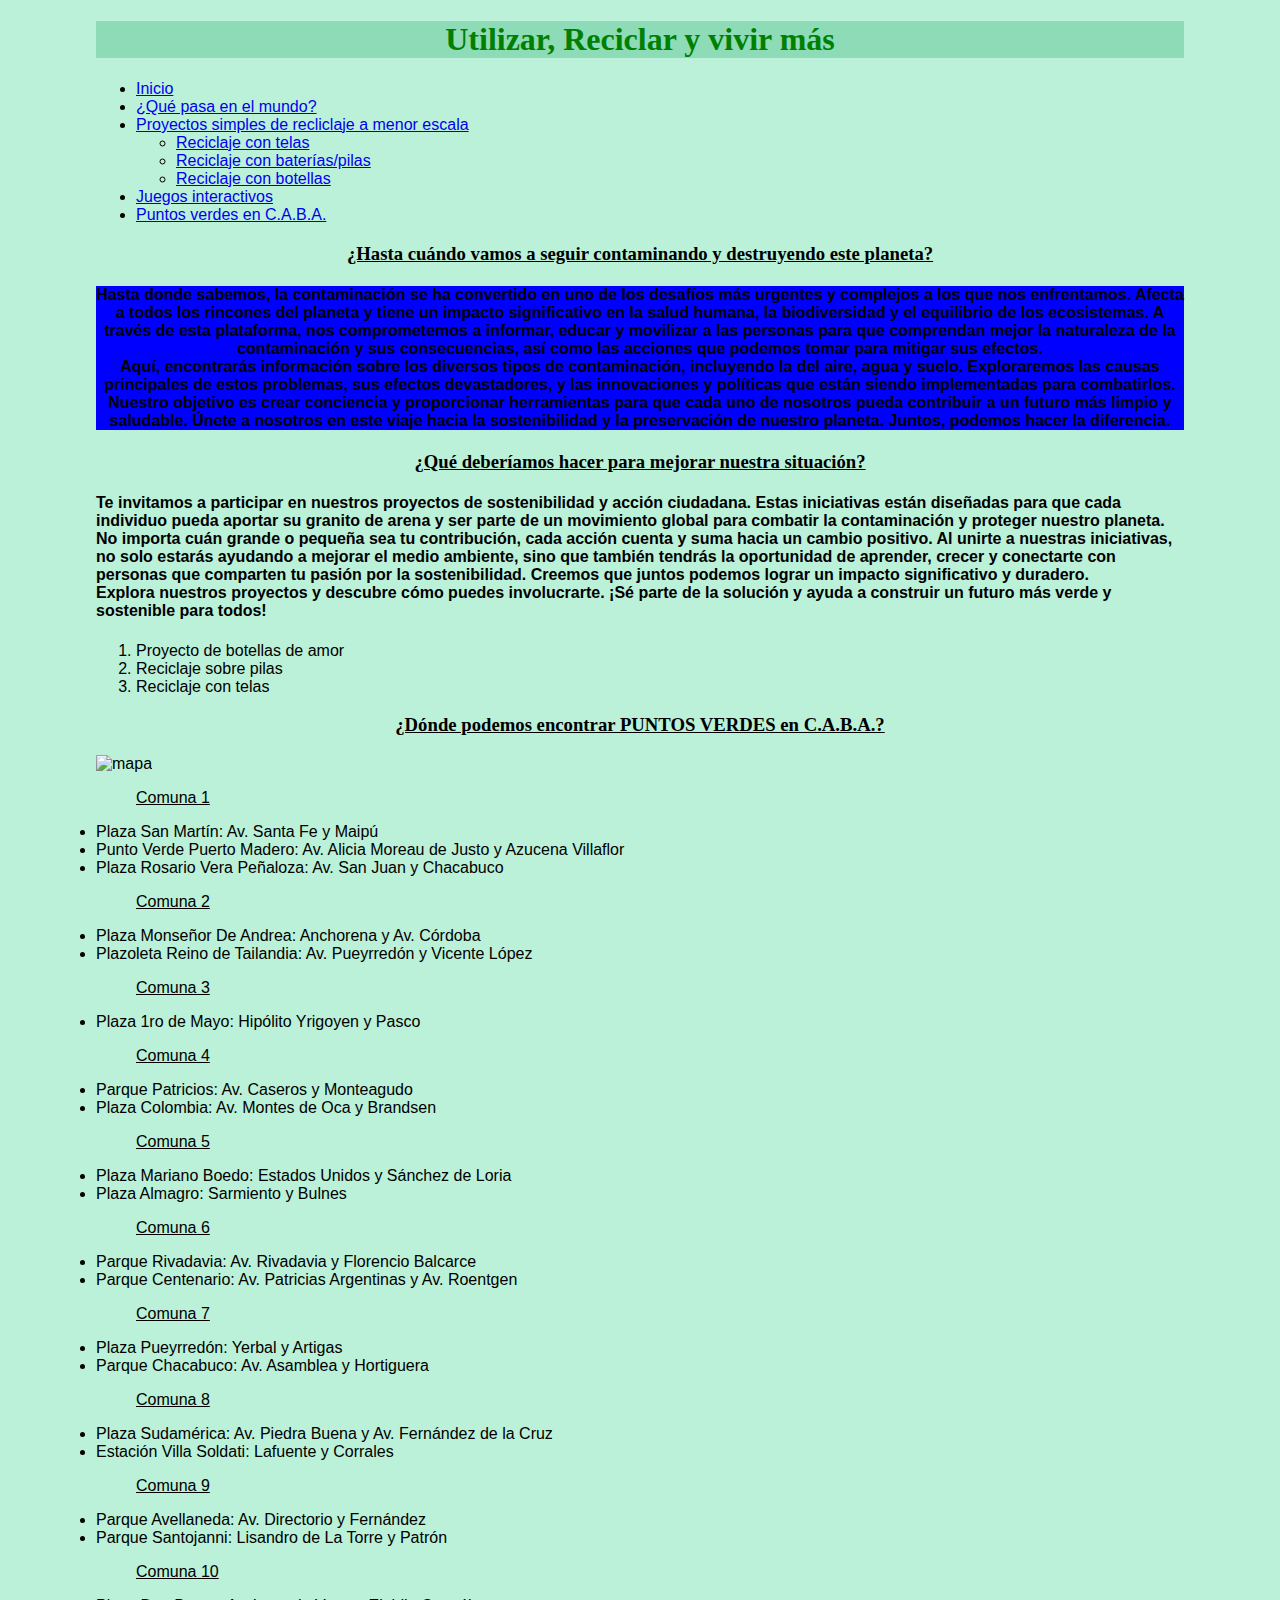
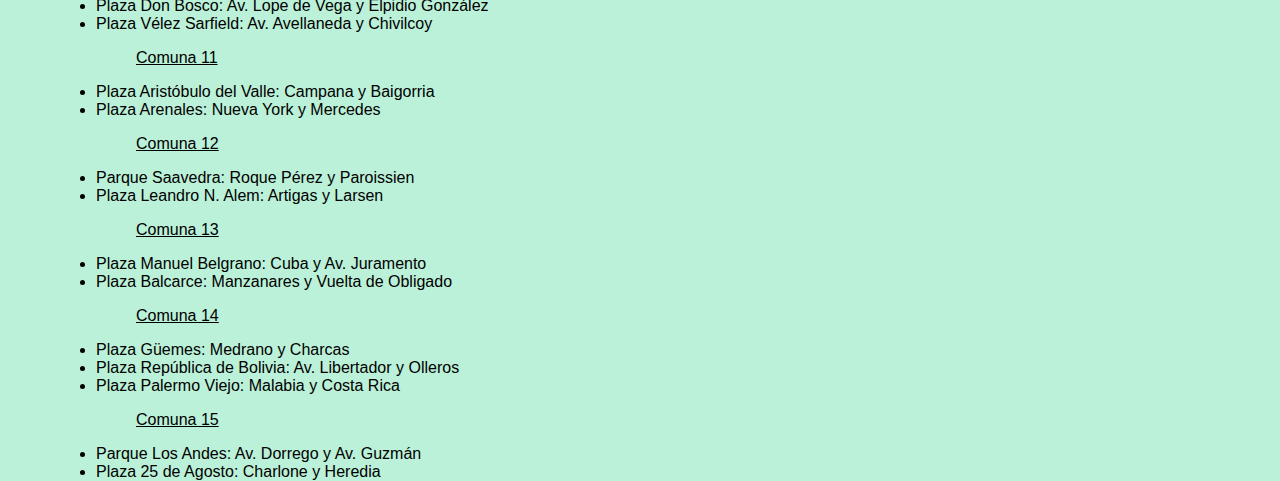
==== index.html @ 0a305ed3 "Add files via upload" ====
<!DOCTYPE html>
<html>
<head>
    <meta charset="UTF-8" />
    <title>Proyecto reciclaje</title>
    <link rel="stylesheet" href="inicio.css">
    <script src="./script.js"></script>
</head>
<body>
    <header>
        <h1 class="titulo">Utilizar, Reciclar y vivir más</h1>
        <!--Acá va el menu-->
        <div>
           <ul>
            <li> <a href="inicio.html">Inicio</a></li>   
            <li> <a href="¿Qué pasa en el mundo?">¿Qué pasa en el mundo?</a></li>
            <li> <a href="Proyectos simples de recliclaje a menor escala">Proyectos simples de recliclaje a menor escala</a></li>
                <ul>
                    <li> <a href="telas.html">Reciclaje con telas</a></li>
                    <li> <a href="pilas.html">Reciclaje con baterías/pilas</a></li>
                    <li> <a href="botellas.html">Reciclaje con botellas</a></li> <!--PROYECTO BOTELLAS DE AMOR-->
                </ul>
            <li> <a href="Juegos interactivos">Juegos interactivos</a></li> <!--acá me refiero a algún forms o formas para interactuar con las ppl-->
            <li> <a href="Puntos verdes en C.A.B.A.">Puntos verdes en C.A.B.A.</a></li>
           </ul>
        </div>
    </header>
    <main>
        <!--Esta sería una pequeña intro-->
       <div>
        <h3 class="subtitulo">¿Hasta cuándo vamos a seguir contaminando y destruyendo este planeta?</h3>
        <h4>
            <p class="texto" > Hasta donde sabemos,  la contaminación se ha convertido en uno de los desafíos más urgentes y complejos a los que nos enfrentamos. Afecta a todos los rincones del planeta y tiene un impacto significativo en la salud humana, la biodiversidad y el equilibrio de los ecosistemas. A través de esta plataforma, nos comprometemos a informar, educar y movilizar a las personas para que comprendan mejor la naturaleza de la contaminación y sus consecuencias, así como las acciones que podemos tomar para mitigar sus efectos. <br> 
                Aquí, encontrarás información sobre los diversos tipos de contaminación, incluyendo la del aire, agua y suelo. Exploraremos las causas principales de estos problemas, sus efectos devastadores, y las innovaciones y políticas que están siendo implementadas para combatirlos. <br>
                Nuestro objetivo es crear conciencia y proporcionar herramientas para que cada uno de nosotros pueda contribuir a un futuro más limpio y saludable. Únete a nosotros en este viaje hacia la sostenibilidad y la preservación de nuestro planeta. Juntos, podemos hacer la diferencia.
            </p>
            </h4>
       </div>
        <!--acá empezamos con el tema de lo q pasa en el mundo (datos reales, algún link de algun noticia x ahí, videos, imágenes); abarcamos el tema de la CONTAMINACIÓN-->
       <div>
          <h3 class="subtitulo">¿Qué deberíamos hacer para mejorar nuestra situación?</h3>
          <h4>
              <p>Te invitamos a participar en nuestros proyectos de sostenibilidad y acción ciudadana. Estas iniciativas están diseñadas para que cada individuo pueda aportar su granito de arena y ser parte de un movimiento global para combatir la contaminación y proteger nuestro planeta. <br>
              No importa cuán grande o pequeña sea tu contribución, cada acción cuenta y suma hacia un cambio positivo. Al unirte a nuestras iniciativas, no solo estarás ayudando a mejorar el medio ambiente, sino que también tendrás la oportunidad de aprender, crecer y conectarte con personas que comparten tu pasión por la sostenibilidad. Creemos que juntos podemos lograr un impacto significativo y duradero. <br>
              Explora nuestros proyectos y descubre cómo puedes involucrarte. ¡Sé parte de la solución y ayuda a construir un futuro más verde y sostenible para todos!
              </p>
          </h4>
           <p><ol> <!--acá si vemos algün proyecto más lo sumamos, pero cada una completa alguno,:)-->
               <li>Proyecto de botellas de amor</li>
               <li>Reciclaje sobre pilas</li>
               <li>Reciclaje con telas</li>
           </ol></p>
       </div>
        
       <div> <!--acá dejamos la información sobre los puntos verdes (agregamos direcciones, mapas, alguna info con texto)-->
           <h3 class="subtitulo">¿Dónde podemos encontrar PUNTOS VERDES en C.A.B.A.?</h3>
           <img src="https://observatorioamba.org/images/pyp/interactivos/caba.jpg" alt="mapa" style="width:500px;height:600px;">
           <ul class="comuna">Comuna 1</ul>
            <li> Plaza San Martín: Av. Santa Fe y Maipú</li>
            <li>Punto Verde Puerto Madero: Av. Alicia Moreau de Justo y Azucena Villaflor </li>
            <li>Plaza Rosario Vera Peñaloza: Av. San Juan y Chacabuco </li>
           <ul class="comuna">Comuna 2</ul>
            <li>Plaza Monseñor De Andrea: Anchorena y Av. Córdoba </li>
            <li>Plazoleta Reino de Tailandia: Av. Pueyrredón y Vicente López</li>
           <ul class="comuna">Comuna 3</ul>
            <li>Plaza 1ro de Mayo: Hipólito Yrigoyen y Pasco</li>
           <ul class="comuna">Comuna 4</ul>
            <li>Parque Patricios: Av. Caseros y Monteagudo</li>
            <li>Plaza Colombia: Av. Montes de Oca y Brandsen</li>
           <ul class="comuna">Comuna 5</ul>
            <li>Plaza Mariano Boedo: Estados Unidos y Sánchez de Loria</li>
            <li>Plaza Almagro: Sarmiento y Bulnes</li>
           <ul class="comuna">Comuna 6</ul>
            <li>Parque Rivadavia: Av. Rivadavia y Florencio Balcarce</li>
            <li>Parque Centenario: Av. Patricias Argentinas y Av. Roentgen</li>
           <ul class="comuna">Comuna 7</ul>
            <li>Plaza Pueyrredón: Yerbal y Artigas</li>
            <li>Parque Chacabuco: Av. Asamblea y Hortiguera</li>
           <ul class="comuna">Comuna 8</ul>
            <li>Plaza Sudamérica: Av. Piedra Buena y Av. Fernández de la Cruz</li>
            <li>Estación Villa Soldati: Lafuente y Corrales</li>
           <ul class="comuna">Comuna 9</ul>
            <li>Parque Avellaneda: Av. Directorio y Fernández </li>
            <li>Parque Santojanni: Lisandro de La Torre y Patrón</li>
           <ul class="comuna">Comuna 10</ul>
            <li>Plaza Don Bosco: Av. Lope de Vega y Elpidio González</li>
            <li>Plaza Vélez Sarfield: Av. Avellaneda y Chivilcoy</li>
           <ul class="comuna">Comuna 11</ul>
            <li>Plaza Aristóbulo del Valle: Campana y Baigorria </li>
            <li>Plaza Arenales: Nueva York y Mercedes </li>
           <ul class="comuna">Comuna 12</ul>
            <li>Parque Saavedra: Roque Pérez y Paroissien</li>
            <li>Plaza Leandro N. Alem: Artigas y Larsen</li>
           <ul class="comuna">Comuna 13</ul>
            <li>Plaza Manuel Belgrano: Cuba y Av. Juramento</li>
            <li>Plaza Balcarce: Manzanares y Vuelta de Obligado</li>
           <ul class="comuna">Comuna 14</ul>
            <li>Plaza Güemes: Medrano y Charcas</li>
            <li>Plaza República de Bolivia: Av. Libertador y Olleros</li>
            <li>Plaza Palermo Viejo: Malabia y Costa Rica</li>
           <ul class="comuna">Comuna 15</ul>
            <li>Parque Los Andes: Av. Dorrego y Av. Guzmán</li>
            <li>Plaza 25 de Agosto: Charlone y Heredia</li>
       </div>
    <!--La parte de algo interactivo como un forms lo vemos desp y si quieren agregar algo más como alguna info sobre nos o alguna caja para que pregunten cualquier duda que tenga la persona q esté en la web-->

    </main>
</body>
</html>
---- inicio.css ----
body {
    background-color: #bbf1d8;
    font-family: Verdana, Geneva, Tahoma, sans-serif;
    margin: auto;
    width: 85%;
}

.titulo {
    background-color: #8ddbb7;
    color: green;
    text-align: center;
    font-family: Georgia, 'Times New Roman', Times, serif;
}

.subtitulo {
    text-decoration: underline;
    text-align: center;
    font-family: Georgia, 'Times New Roman', Times, serif;
}

.comuna {
    text-decoration: underline;
}

.texto {
    background-color: blue;
    text-align: center;
}
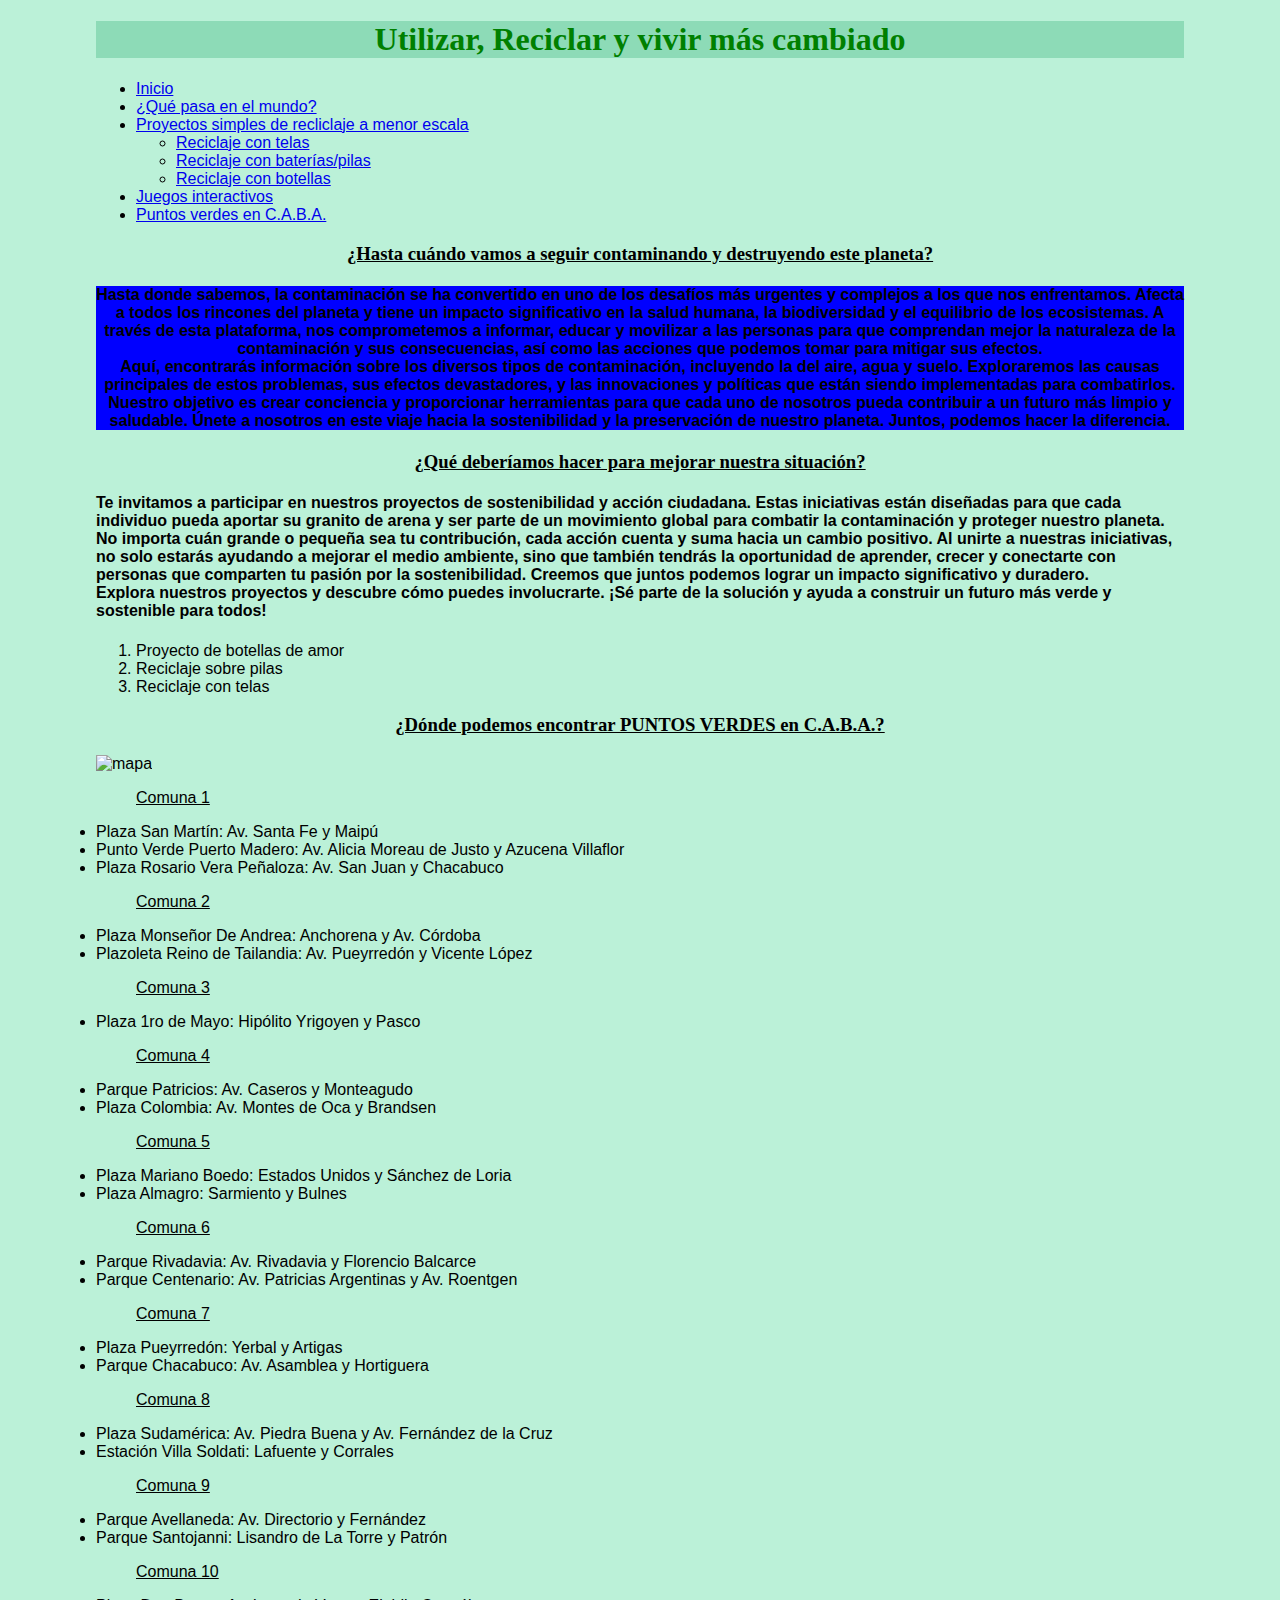
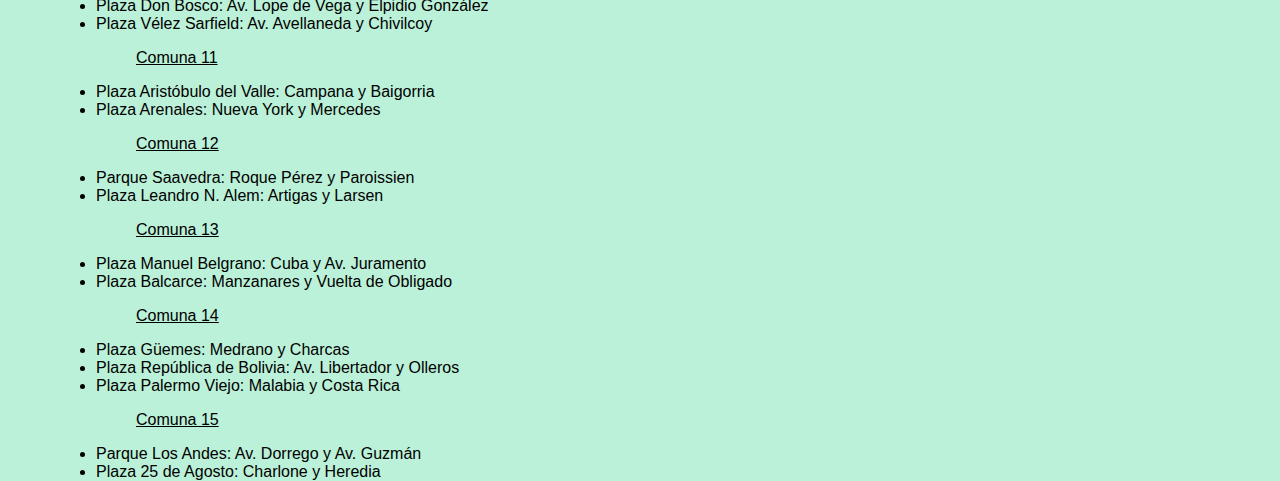
==== commit d5016b34: "Prueba de Git" ====
--- a/index.html
+++ b/index.html
@@ -8,7 +8,7 @@
 </head>
 <body>
     <header>
-        <h1 class="titulo">Utilizar, Reciclar y vivir más</h1>
+        <h1 class="titulo">Utilizar, Reciclar y vivir más cambiado</h1>
         <!--Acá va el menu-->
         <div>
            <ul>
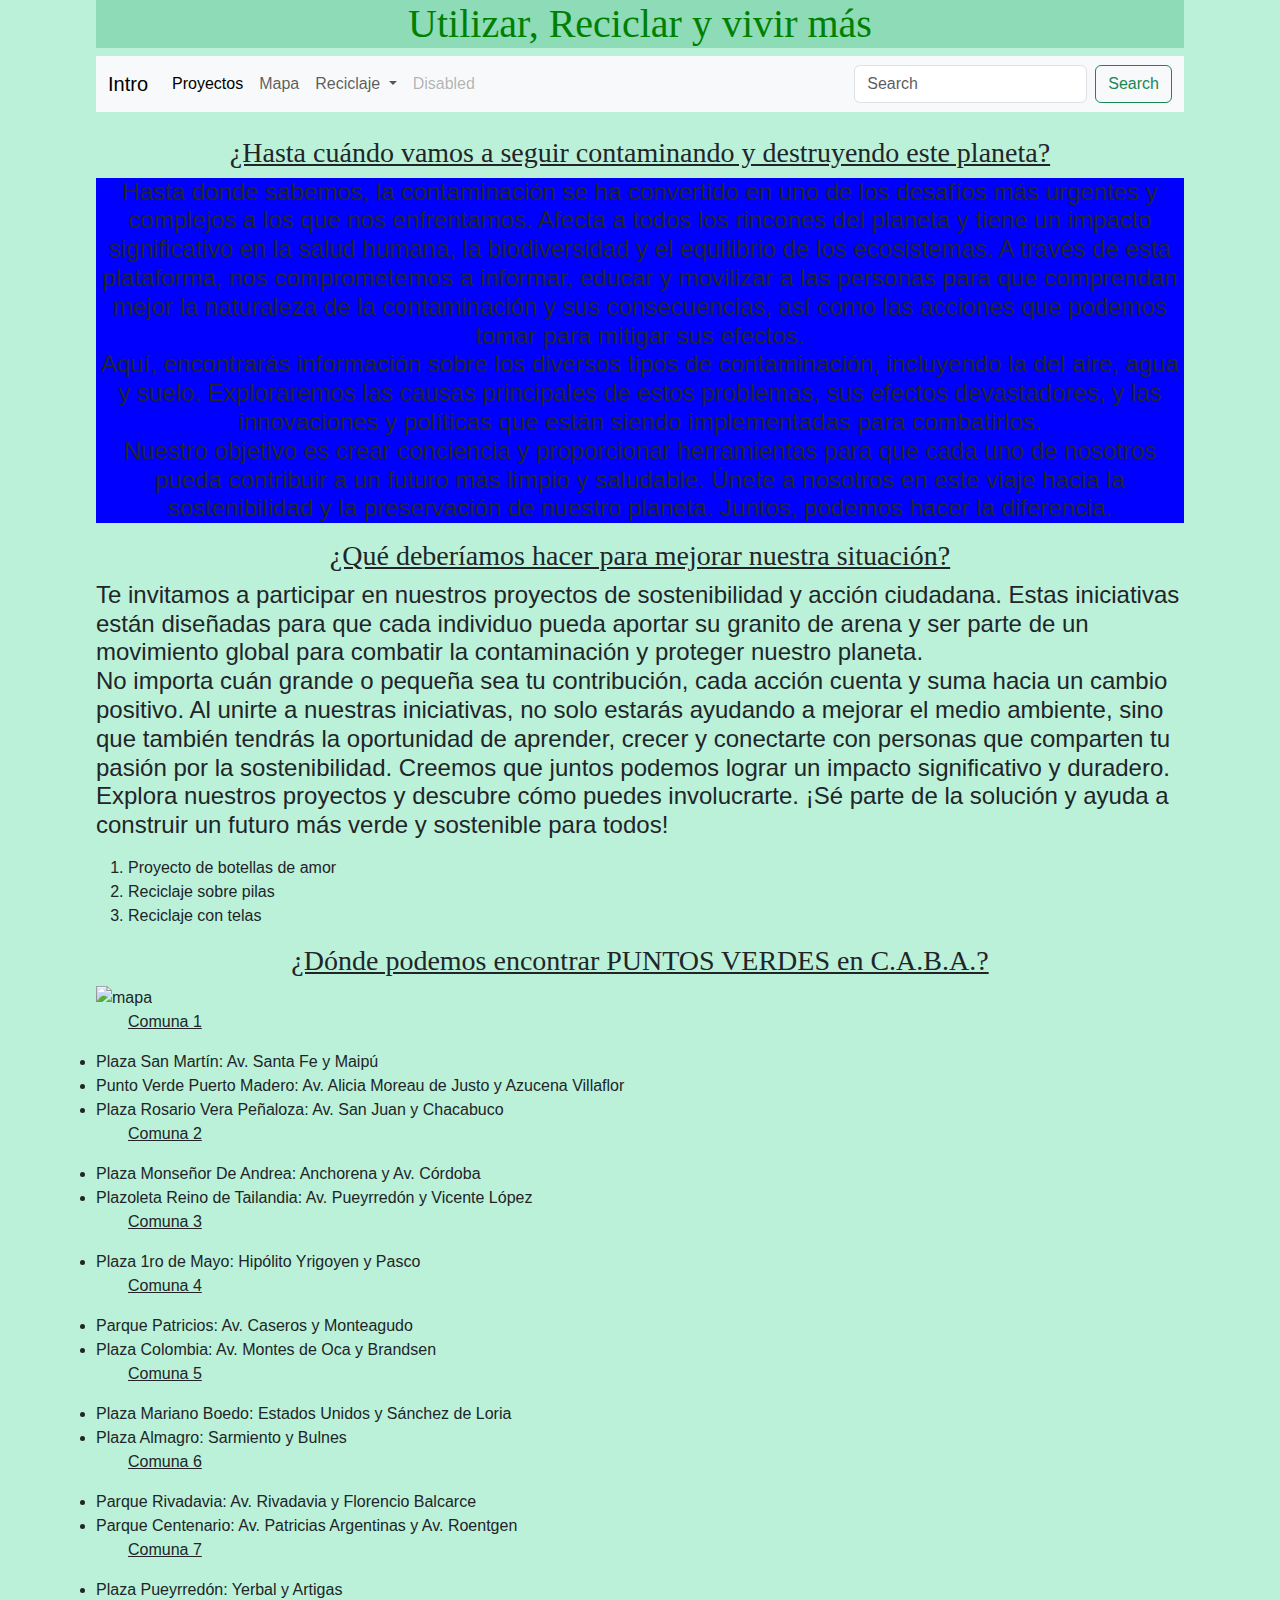
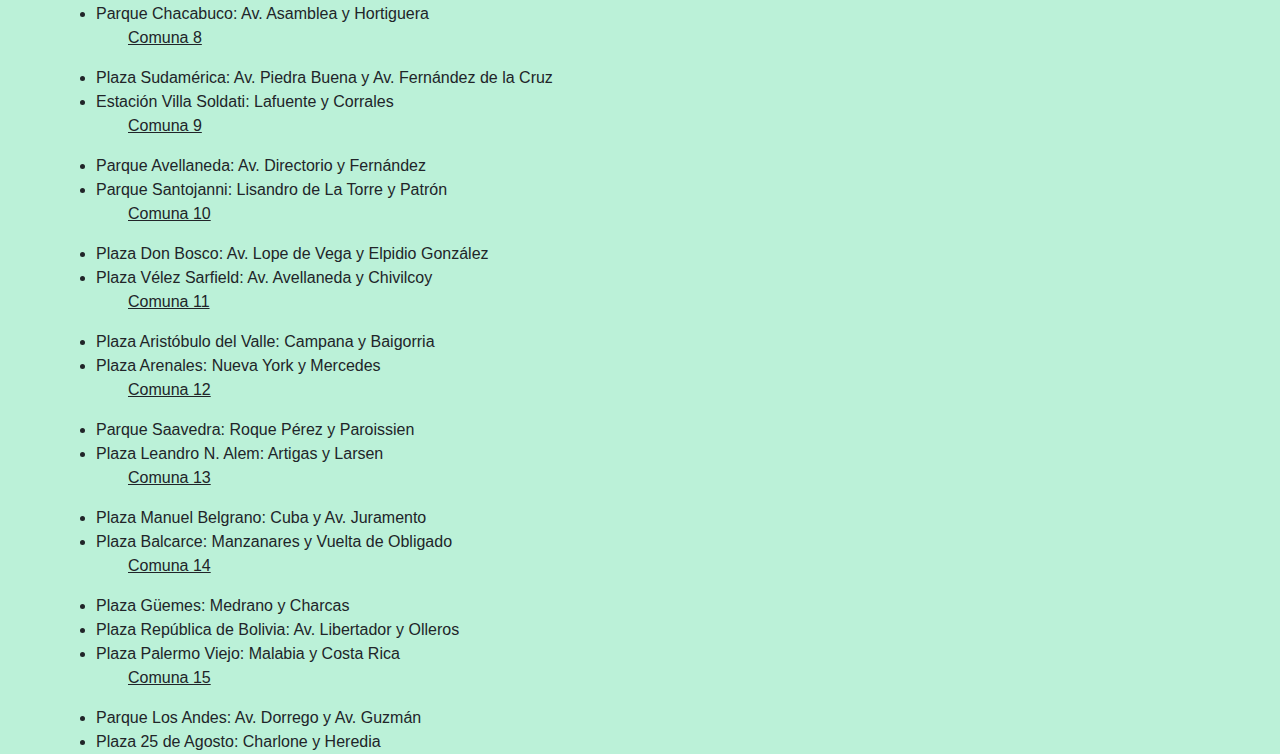
==== commit 68d0c1f7: "Agrege el menu al index" ====
--- a/index.html
+++ b/index.html
@@ -3,31 +3,58 @@
 <head>
     <meta charset="UTF-8" />
     <title>Proyecto reciclaje</title>
+    <link href="https://cdn.jsdelivr.net/npm/bootstrap@5.3.3/dist/css/bootstrap.min.css" rel="stylesheet" integrity="sha384-QWTKZyjpPEjISv5WaRU9OFeRpok6YctnYmDr5pNlyT2bRjXh0JMhjY6hW+ALEwIH" crossorigin="anonymous">
     <link rel="stylesheet" href="inicio.css">
-    <script src="./script.js"></script>
+   
 </head>
 <body>
     <header>
-        <h1 class="titulo">Utilizar, Reciclar y vivir más cambiado</h1>
+        <h1 class="titulo">Utilizar, Reciclar y vivir más</h1>
         <!--Acá va el menu-->
+        <nav class="navbar navbar-expand-lg bg-body-tertiary">
+            <div class="container-fluid">
+              <a class="navbar-brand" href="#¿Qué-pasa-mundo?">Intro</a>
+              <button class="navbar-toggler" type="button" data-bs-toggle="collapse" data-bs-target="#navbarSupportedContent" aria-controls="navbarSupportedContent" aria-expanded="false" aria-label="Toggle navigation">
+                <span class="navbar-toggler-icon"></span>
+              </button>
+              <div class="collapse navbar-collapse" id="navbarSupportedContent">
+                <ul class="navbar-nav me-auto mb-2 mb-lg-0">
+                  <li class="nav-item">
+                    <a class="nav-link active" aria-current="page" href="#recliclaje-menor-escala">Proyectos</a>
+                  </li> 
+                  <li class="nav-item">
+                    <a class="nav-link" href="#Puntos-verdes">Mapa</a>
+                  </li>
+                  <li class="nav-item dropdown">
+                    <a class="nav-link dropdown-toggle" href="#" role="button" data-bs-toggle="dropdown" aria-expanded="false">
+                      Reciclaje
+                    </a>
+                    <ul class="dropdown-menu">
+                        <li><a class="dropdown-item" href="botellas.html">Botellas</a></li>
+                        <li><a class="dropdown-item" href="pilas.html">Pilas</a></li>
+                         <li><a class="dropdown-item" href="telas.html">Telas</a></li>
+                    </ul>
+                  </li>
+                  <li class="nav-item">
+                    <a class="nav-link disabled" aria-disabled="true">Disabled</a>
+                  </li>
+                </ul>
+                <form class="d-flex" role="search">
+                  <input class="form-control me-2" type="search" placeholder="Search" aria-label="Search">
+                  <button class="btn btn-outline-success" type="submit">Search</button>
+                </form>
+              </div>
+            </div>
+          </nav>
+          <br>
+
         <div>
-           <ul>
-            <li> <a href="inicio.html">Inicio</a></li>   
-            <li> <a href="¿Qué pasa en el mundo?">¿Qué pasa en el mundo?</a></li>
-            <li> <a href="Proyectos simples de recliclaje a menor escala">Proyectos simples de recliclaje a menor escala</a></li>
-                <ul>
-                    <li> <a href="telas.html">Reciclaje con telas</a></li>
-                    <li> <a href="pilas.html">Reciclaje con baterías/pilas</a></li>
-                    <li> <a href="botellas.html">Reciclaje con botellas</a></li> <!--PROYECTO BOTELLAS DE AMOR-->
-                </ul>
-            <li> <a href="Juegos interactivos">Juegos interactivos</a></li> <!--acá me refiero a algún forms o formas para interactuar con las ppl-->
-            <li> <a href="Puntos verdes en C.A.B.A.">Puntos verdes en C.A.B.A.</a></li>
-           </ul>
+
         </div>
     </header>
     <main>
         <!--Esta sería una pequeña intro-->
-       <div>
+       <div id="¿Qué-pasa-mundo?">
         <h3 class="subtitulo">¿Hasta cuándo vamos a seguir contaminando y destruyendo este planeta?</h3>
         <h4>
             <p class="texto" > Hasta donde sabemos,  la contaminación se ha convertido en uno de los desafíos más urgentes y complejos a los que nos enfrentamos. Afecta a todos los rincones del planeta y tiene un impacto significativo en la salud humana, la biodiversidad y el equilibrio de los ecosistemas. A través de esta plataforma, nos comprometemos a informar, educar y movilizar a las personas para que comprendan mejor la naturaleza de la contaminación y sus consecuencias, así como las acciones que podemos tomar para mitigar sus efectos. <br> 
@@ -37,7 +64,7 @@
             </h4>
        </div>
         <!--acá empezamos con el tema de lo q pasa en el mundo (datos reales, algún link de algun noticia x ahí, videos, imágenes); abarcamos el tema de la CONTAMINACIÓN-->
-       <div>
+       <div id="recliclaje-menor-escala">
           <h3 class="subtitulo">¿Qué deberíamos hacer para mejorar nuestra situación?</h3>
           <h4>
               <p>Te invitamos a participar en nuestros proyectos de sostenibilidad y acción ciudadana. Estas iniciativas están diseñadas para que cada individuo pueda aportar su granito de arena y ser parte de un movimiento global para combatir la contaminación y proteger nuestro planeta. <br>
@@ -52,7 +79,7 @@
            </ol></p>
        </div>
         
-       <div> <!--acá dejamos la información sobre los puntos verdes (agregamos direcciones, mapas, alguna info con texto)-->
+       <div id="Puntos-verdes"> <!--acá dejamos la información sobre los puntos verdes (agregamos direcciones, mapas, alguna info con texto)-->
            <h3 class="subtitulo">¿Dónde podemos encontrar PUNTOS VERDES en C.A.B.A.?</h3>
            <img src="https://observatorioamba.org/images/pyp/interactivos/caba.jpg" alt="mapa" style="width:500px;height:600px;">
            <ul class="comuna">Comuna 1</ul>
@@ -105,5 +132,7 @@
     <!--La parte de algo interactivo como un forms lo vemos desp y si quieren agregar algo más como alguna info sobre nos o alguna caja para que pregunten cualquier duda que tenga la persona q esté en la web-->
 
     </main>
+    <script src="javascrpt.js"></script>
+    <script src="https://cdn.jsdelivr.net/npm/bootstrap@5.3.3/dist/js/bootstrap.bundle.min.js" integrity="sha384-YvpcrYf0tY3lHB60NNkmXc5s9fDVZLESaAA55NDzOxhy9GkcIdslK1eN7N6jIeHz" crossorigin="anonymous"></script>
 </body>
 </html>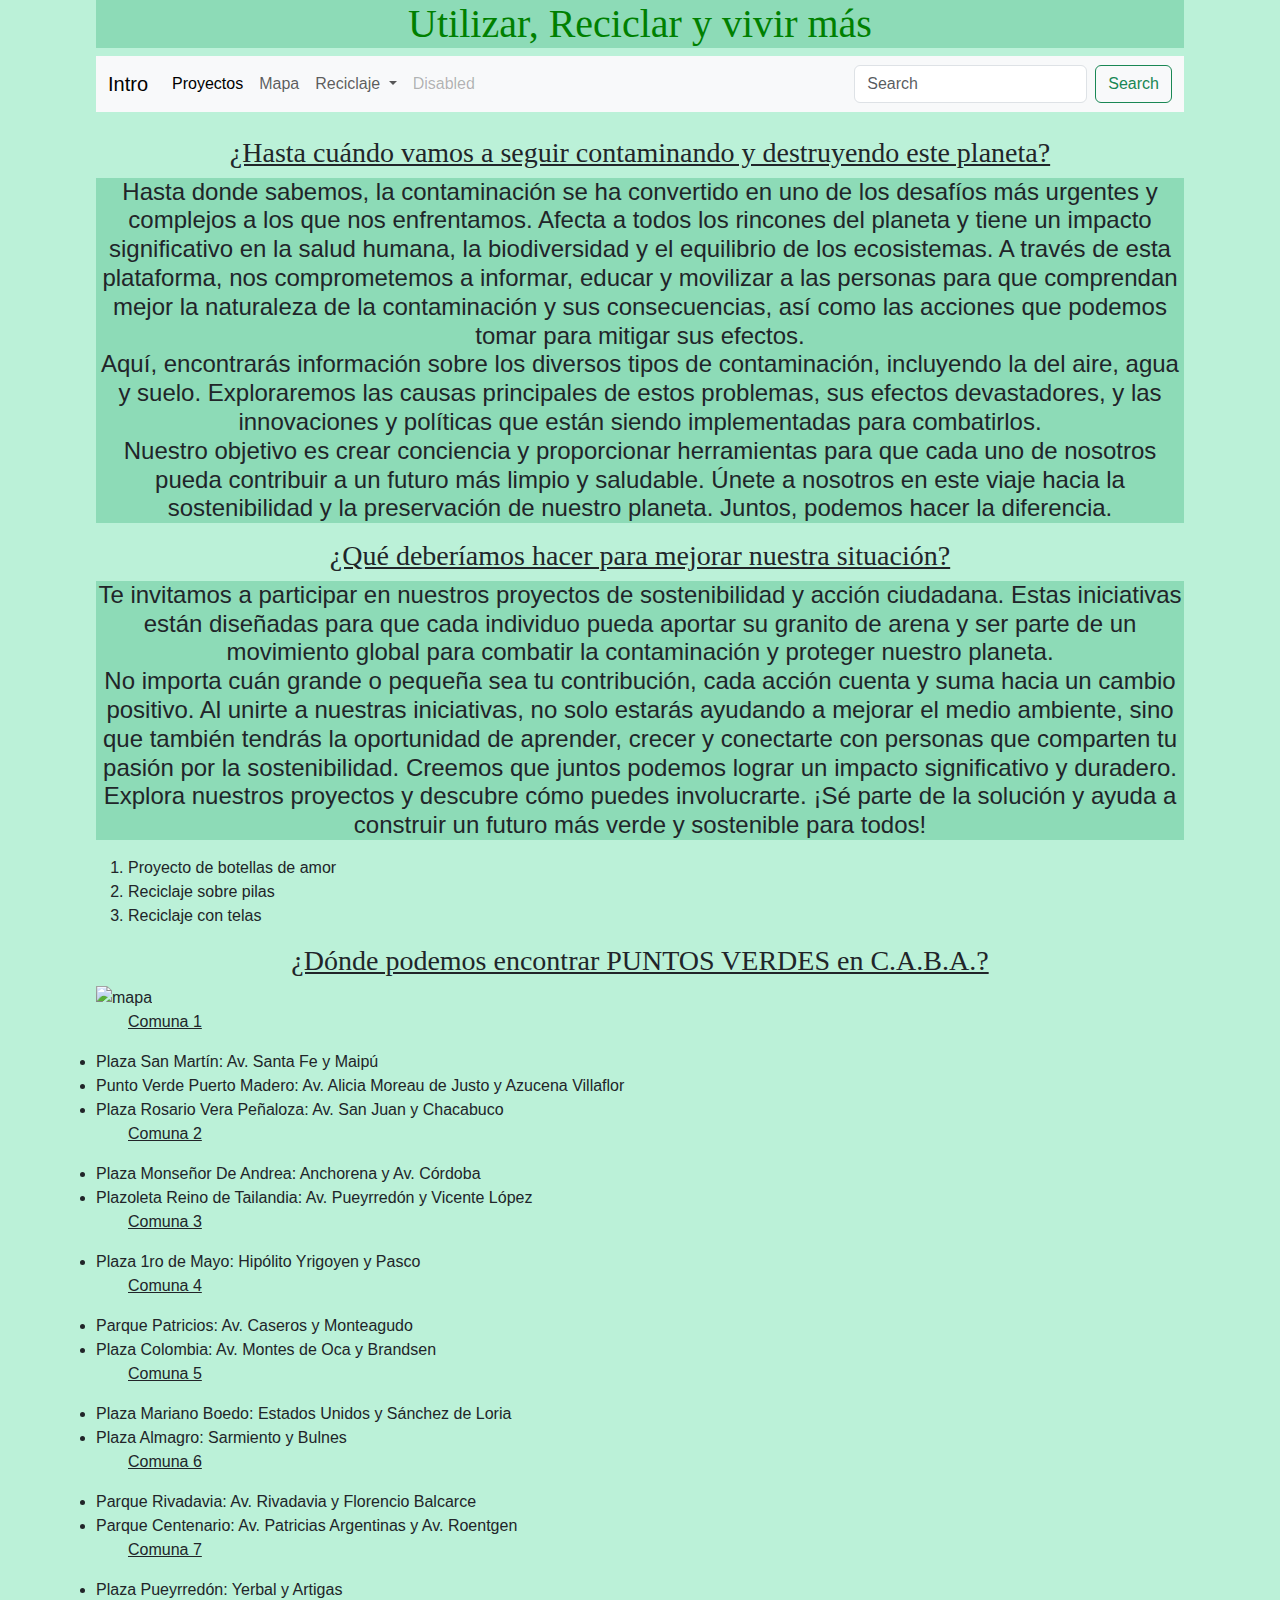
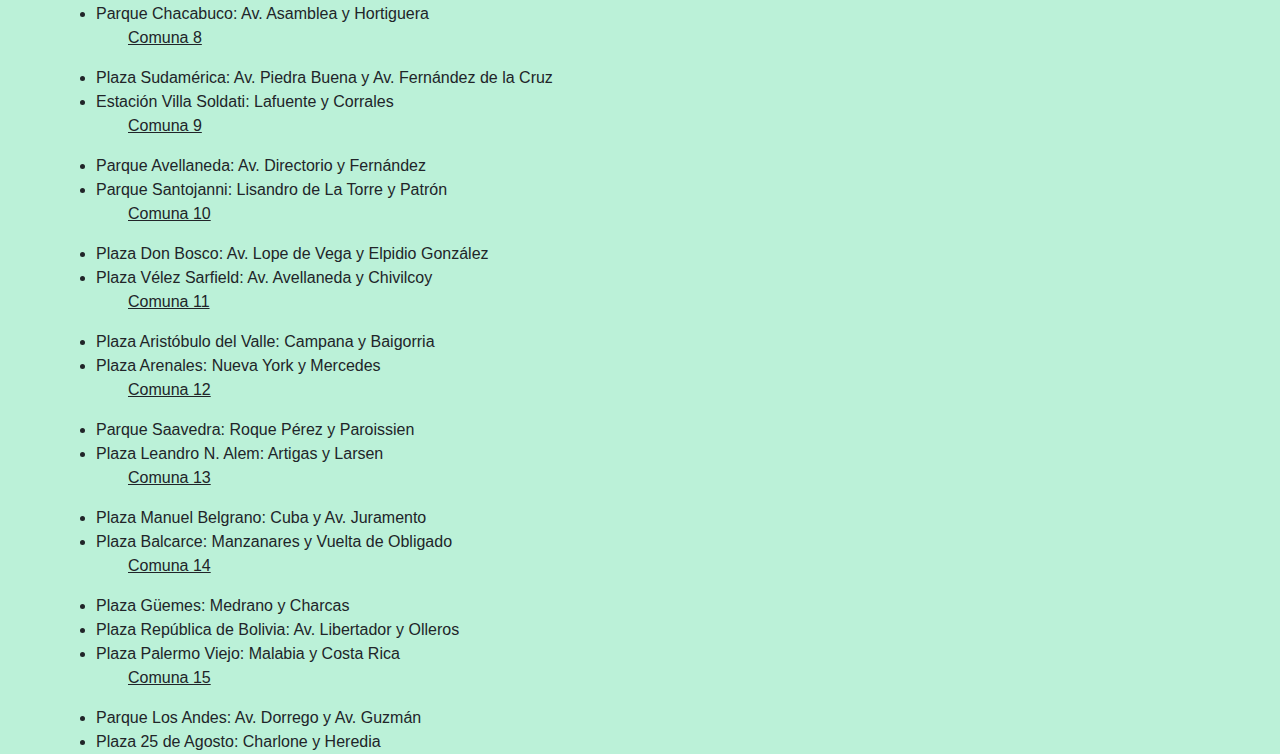
==== commit cb299c6e: "css de pilas" ====
--- a/index.html
+++ b/index.html
@@ -67,7 +67,7 @@
        <div id="recliclaje-menor-escala">
           <h3 class="subtitulo">¿Qué deberíamos hacer para mejorar nuestra situación?</h3>
           <h4>
-              <p>Te invitamos a participar en nuestros proyectos de sostenibilidad y acción ciudadana. Estas iniciativas están diseñadas para que cada individuo pueda aportar su granito de arena y ser parte de un movimiento global para combatir la contaminación y proteger nuestro planeta. <br>
+              <p class="texto">Te invitamos a participar en nuestros proyectos de sostenibilidad y acción ciudadana. Estas iniciativas están diseñadas para que cada individuo pueda aportar su granito de arena y ser parte de un movimiento global para combatir la contaminación y proteger nuestro planeta. <br>
               No importa cuán grande o pequeña sea tu contribución, cada acción cuenta y suma hacia un cambio positivo. Al unirte a nuestras iniciativas, no solo estarás ayudando a mejorar el medio ambiente, sino que también tendrás la oportunidad de aprender, crecer y conectarte con personas que comparten tu pasión por la sostenibilidad. Creemos que juntos podemos lograr un impacto significativo y duradero. <br>
               Explora nuestros proyectos y descubre cómo puedes involucrarte. ¡Sé parte de la solución y ayuda a construir un futuro más verde y sostenible para todos!
               </p>
--- a/inicio.css
+++ b/inicio.css
@@ -23,6 +23,6 @@
 }
 
 .texto {
-    background-color: blue;
+    background-color: #8ddbb7;
     text-align: center;
 }